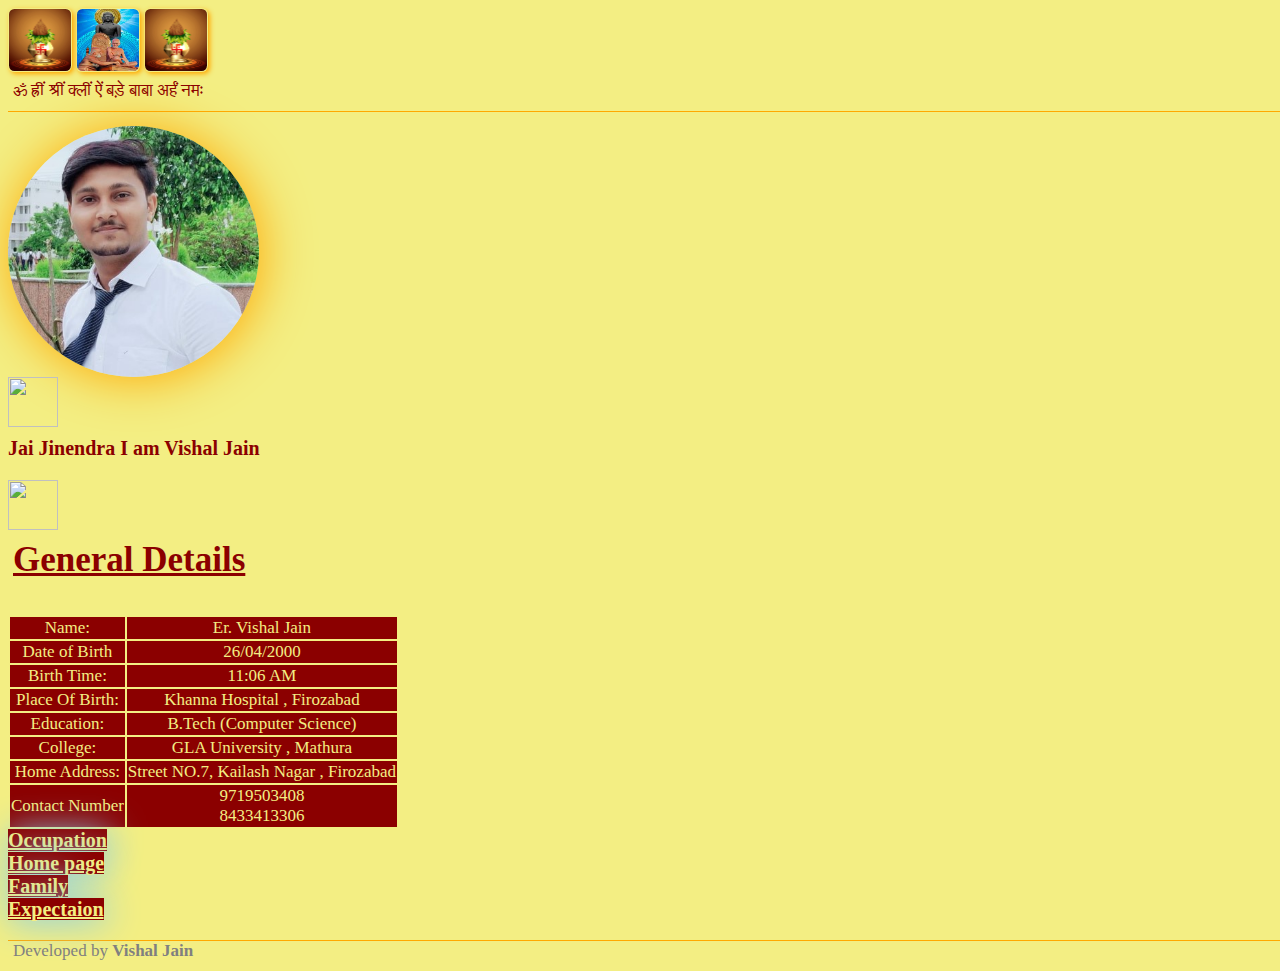
==== education.html @ 4616746a "final commit" ====
<html>
<head>
    <title>वंदे विधा सागरम्</title>
    <meta charset="utf-8">
    <meta name="viewport" content="width=device-width, initial-scale=1, shrink-to-fit=no">
    <link rel="stylesheet" href="https://maxcdn.bootstrapcdn.com/bootstrap/4.0.0-alpha.6/css/bootstrap.min.css" integrity="sha384-rwoIResjU2yc3z8GV/NPeZWAv56rSmLldC3R/AZzGRnGxQQKnKkoFVhFQhNUwEyJ" crossorigin="anonymous">
    <link rel="stylesheet" href="style.css">
</head>

<body>
       <div class="fluid-container">
           <div class="row c1">
               <img class="img-fluid kalash" src="kalash.jpg">
               <img class="img-fluid kalash" src="bde_baba.jpg">
               <img class="img-fluid kalash" src="kalash.jpg">
           </div>
           <div class="row nav1">
               <p class="mantra">ॐ ह्रीं श्रीं क्लीं ऐं बड़े बाबा अर्हं नमः</p>
           </div>
           <div class="row c1">
               <img class="img-fluid myimg" src="vj.jpg">
           </div>
           <div class="row c1">
              <img class="img-fluid namaste" src="namaste.jpg">
               <p class="intro">Jai Jinendra I am Vishal Jain</p>
               <img class="img-fluid namaste" src="namaste.jpg">
           </div>
           <div class="row c2">
              <p class="abt">General Details</p>
           </div>
           <div class="row c3">
           <table class="table">
  <tbody>
   <tr>
      <td>Name:</td>
      <td>Er. Vishal Jain</td>
    </tr>
    <tr>
      <td>Date of Birth</td>
      <td>26/04/2000</td>
    </tr>
    <tr>
      <td>Birth Time:</td>
      <td>11:06 AM</td>
    </tr>
    <tr>
      <td>Place Of Birth:</td>
      <td>Khanna Hospital , Firozabad</td>
    </tr>
    <tr>
      <td>Education:</td>
      <td>B.Tech (Computer Science)</td>
    </tr>
    <tr>
      <td>College:</td>
      <td>GLA University , Mathura</td>
    </tr>
    <tr>
      <td>Home Address:</td>
      <td>Street NO.7, Kailash Nagar , Firozabad</td>
    </tr>
    <tr>
      <td>Contact Number</td>
      <td>9719503408 <br> 8433413306</td>
    </tr>
  </tbody>
</table>
           </div>
           <div class="row c4">
             <div class="col-sm-6">
               <div class="row">
                 <div class="c3">
                    <a class="btn btn-primary mybtn" href="ocuupation.html" >Occupation</a>
                 </div>
                 <div class="c3">
                    <a class="btn btn-primary mybtn" href="index.html" >Home page</a>
                 </div>
              </div>
               </div>
          <div class="col-sm-6">
               <div class="row">
                 <div class="c3">
                    <a class="btn btn-primary mybtn" href="family.html" >Family</a>
                 </div>
                 <div class="c3">
                   <a class="btn btn-primary mybtn" href="expectation.html">Expectaion</a>
                 </div>
              </div>
               </div>
          </div>
          <div class="row c5">
              <p class="tag">Developed by <b>Vishal Jain</b></p>
          </div>
   </div>
</body>
</html>
---- style.css ----
body{
    background-color: #F3EE83;
    overflow-x: hidden;
    width: 100%;
}
.hidden-thing {
  position: absolute;
  left: 100%;
  width: 50px;
  height: 50px;
  opacity: 0;
}
.nav1{
    margin-left: auto;
    margin-right: auto;
    justify-content: center;
    box-shadow: 0px 1px 0px #FFA800 ;
    height: 30px;
}
.kalash{
    height: 62px;
    width: 62px;
    border-radius: 10%;
    padding: 1px;
    color: #ffa800;
    box-shadow: 2px 2px 5px;
}
.mantra{
    font-size: 17px;
    font-family: "Times New Roman", serif;
    color: darkred;
    margin-left: 5px;
    margin-right: 5px;
    margin-top: 5px;
    
}

.c1{
    margin-left: auto;
    margin-right: auto;
    justify-content: center;
}

.myimg{
    margin-left: auto;
    margin-right: auto;
    height: 251px;
    width: 251px;
    border-radius: 50%;
    margin-top: 15px;
    box-shadow: 2px 2px 50px;
        color: #FFA800;
}
.intro{
    font-size: 20px;
    font-family: "Times New Roman", serif;
    font-weight: bold;
    color: darkred;
    margin-top: 10px;
}
.namaste{
    height: 50px;
    width: 50px;
}
.c2{
    margin-left: auto;
    margin-right: auto;
}
.abt{
    font-size: 35px;
    font-family: "Times New Roman", serif;
    font-weight: bold;
    color: darkred;
    margin-top: 10px;
    margin-left: 5px;
    margin-right: 5px;
    text-decoration-line: underline; 
}
.c3{
    margin-left: auto;
    margin-right: auto;
    justify-content: center;
}
.abtpara{
    font-size: 17px;
    font-family: "Times New Roman", serif;
    color: darkred;
    margin-left: 5px;
    margin-right: 5px;
    text-align: justify;
}

.mybtn{
    width: 125px;
    height: 53px;
    background-color: darkred;
    color: #F3EE83;
    font-size: 20px;
    font-family: "Times New Roman", serif;
    font-weight: bold;
    margin-top: 10px;
    box-shadow: 2px 2px 35px skyblue;
}
.c4{
    margin-bottom: 20px;
}
.c5{
    margin-left: auto;
    margin-right: auto;
    justify-content: center;
    box-shadow: 0px -1px 0px #FFA800 ;
    
}
.tag{
    font-size: 17px;
    font-family: "Times New Roman", serif;
    color: grey;
    margin-left: 5px;
    margin-right: 5px;
    margin-top: 5px;
    margin-bottom: 10px;
    
}
td{
    background-color: darkred;
    color: #F3EE83;
    font-size: 17px;
    font-family: "Times New Roman", serif;
    justify-content: center;
    text-align: center;
}
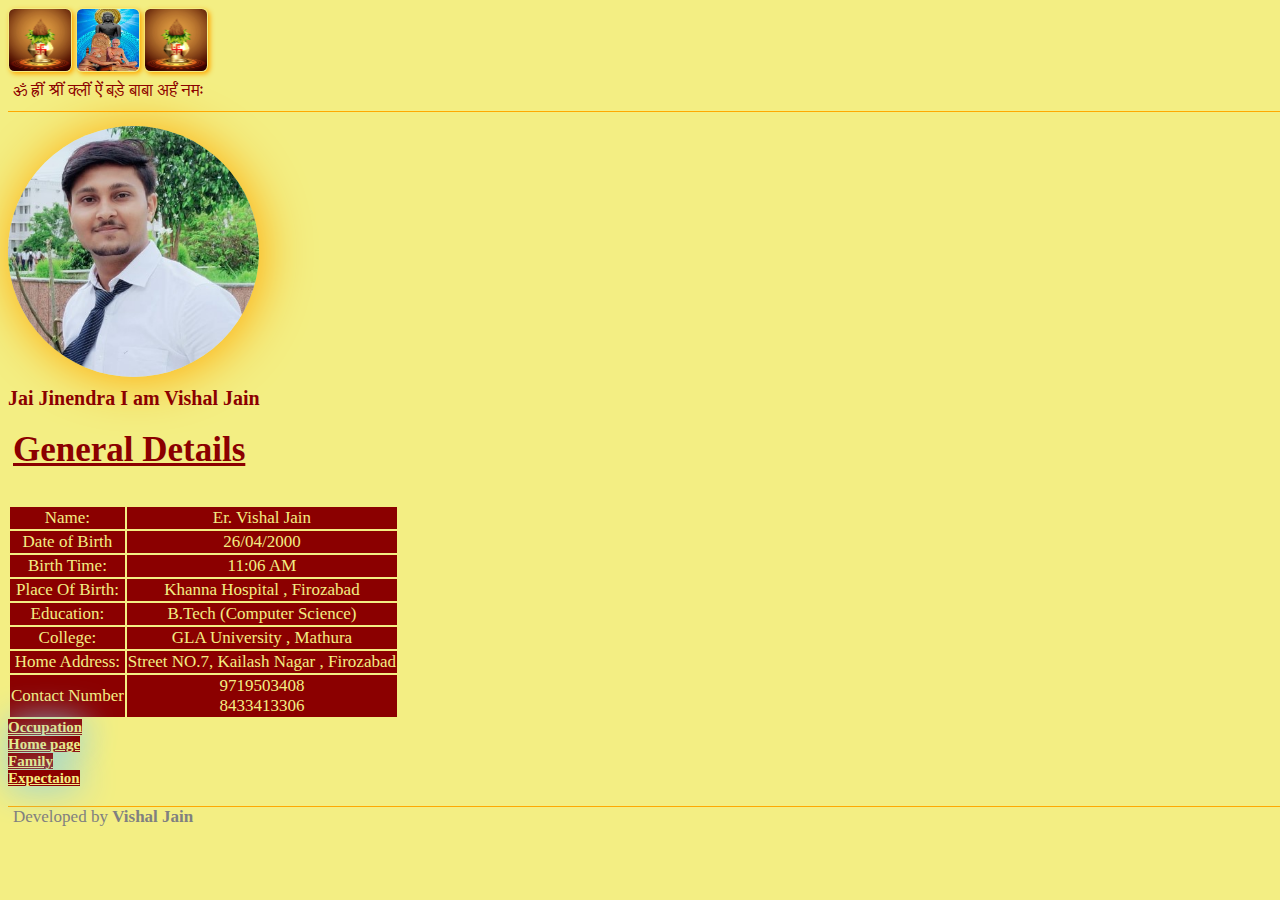
==== commit 1c821884: "commit" ====
--- a/education.html
+++ b/education.html
@@ -21,9 +21,7 @@
                <img class="img-fluid myimg" src="vj.jpg">
            </div>
            <div class="row c1">
-              <img class="img-fluid namaste" src="namaste.jpg">
                <p class="intro">Jai Jinendra I am Vishal Jain</p>
-               <img class="img-fluid namaste" src="namaste.jpg">
            </div>
            <div class="row c2">
               <p class="abt">General Details</p>
--- a/style.css
+++ b/style.css
@@ -95,7 +95,7 @@
     height: 53px;
     background-color: darkred;
     color: #F3EE83;
-    font-size: 20px;
+    font-size: 15px;
     font-family: "Times New Roman", serif;
     font-weight: bold;
     margin-top: 10px;
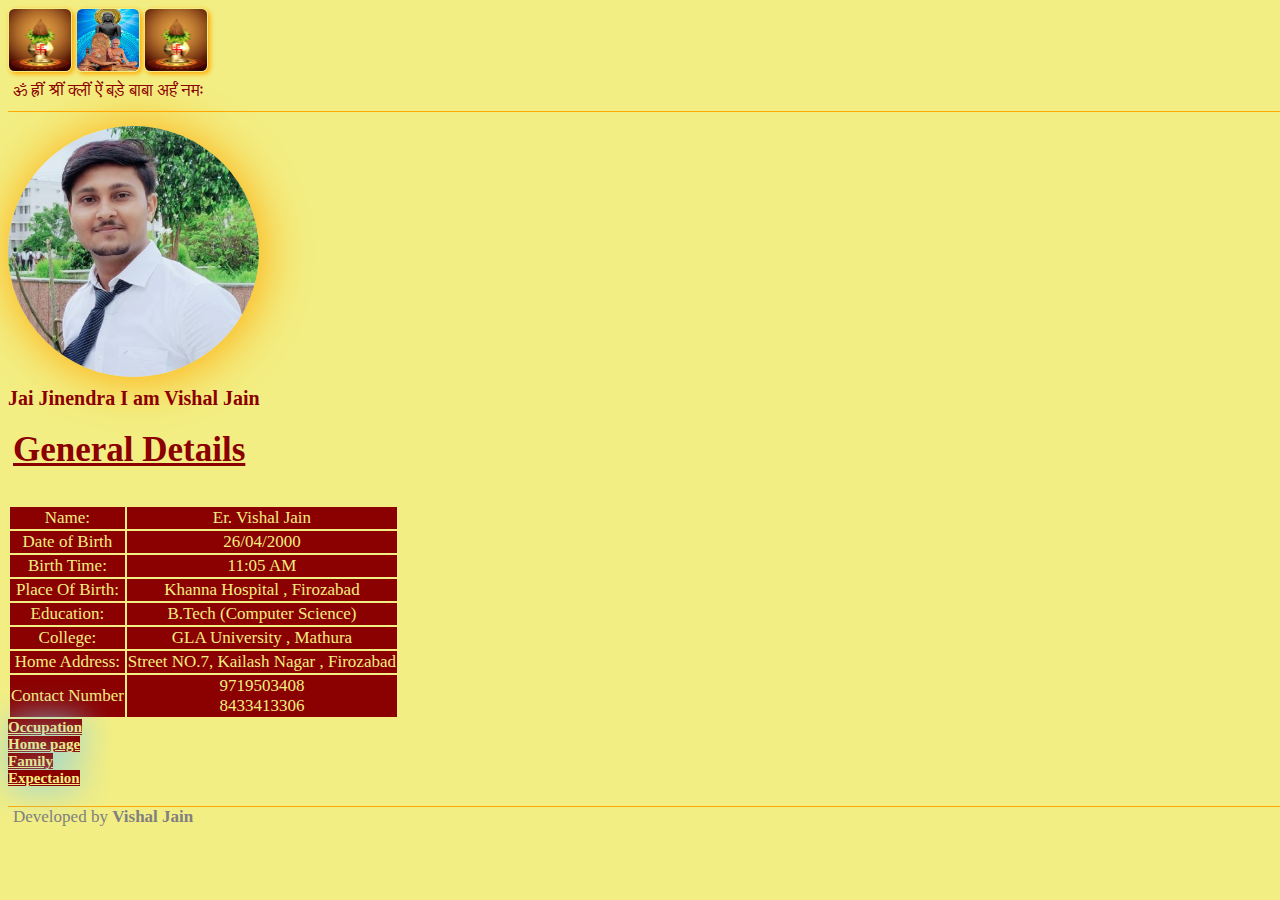
==== commit 63181a87: "Update education.html" ====
--- a/education.html
+++ b/education.html
@@ -39,7 +39,7 @@
     </tr>
     <tr>
       <td>Birth Time:</td>
-      <td>11:06 AM</td>
+      <td>11:05 AM</td>
     </tr>
     <tr>
       <td>Place Of Birth:</td>
--- a/style.css
+++ b/style.css
@@ -128,4 +128,4 @@
     font-family: "Times New Roman", serif;
     justify-content: center;
     text-align: center;
-}+}
